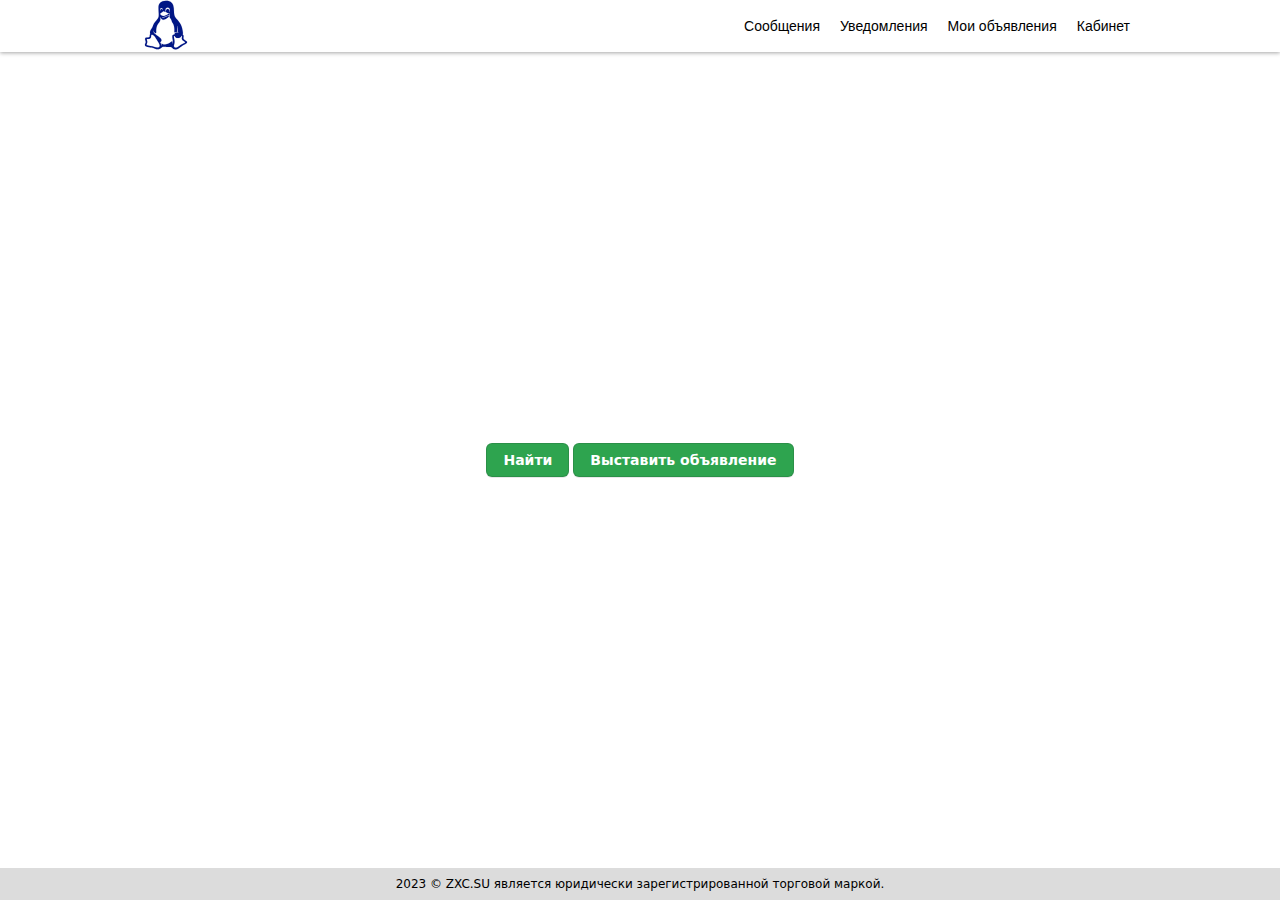
==== index.html @ 8e09cc4d "v3" ====
<!DOCTYPE html>
<html lang="ru">
<head>
    <meta charset="UTF-8">
    <!-- <link href="https://cdn.jsdelivr.net/npm/bootstrap@5.3.0/dist/css/bootstrap.min.css" rel="stylesheet" integrity="sha384-9ndCyUaIbzAi2FUVXJi0CjmCapSmO7SnpJef0486qhLnuZ2cdeRhO02iuK6FUUVM" crossorigin="anonymous"> -->
    <link rel="stylesheet" href="css/main.css">
    <link rel="icon" href="/images/favicon.ico" type="image/x-icon">
    <title>Спецтехника</title>
</head>
<body>
    <div class="header">
        <div class="header-container">
            <a href="index.html" class="logo-link"><img src="images/linux-logo.svg" alt="logo" class="logo"></a>
            <div class="header-buttons">
                <div class="header-button"><a href="#">Сообщения</a></div>
                <div class="header-button"><a href="#">Уведомления</a></div>
                <div class="header-button"><a href="#">Мои объявления</a></div>
                <div class="header-button"><a href="#">Кабинет</a></div>
            </div>
        </div>
    </div>
    <div class="main">
        <div class="main-buttons">
            <button class="button-3" role="button" onclick="document.location='find.html'">Найти</button>
            <button class="button-3" role="button">Выставить объявление</button>
        </div>
    </div>
    <div class="footer">
        <div class="bottom">
            2023 © ZXC.SU является юридически зарегистрированной торговой маркой.
        </div>
    </div>
</body>
<!-- <script src="https://cdn.jsdelivr.net/npm/bootstrap@5.3.0/dist/js/bootstrap.bundle.min.js" integrity="sha384-geWF76RCwLtnZ8qwWowPQNguL3RmwHVBC9FhGdlKrxdiJJigb/j/68SIy3Te4Bkz" crossorigin="anonymous"></script> -->
<script src="scripts/main.js"></script>
</html>
---- css/main.css ----
body, html {
    height: 100%;
    margin: 0;
}

body {
    display: flex;
    flex-direction: column;
    justify-content: space-between;
}

a {
    margin: 0;
    color: #000000;
    text-decoration: none;
    font-family: Arial, Helvetica, sans-serif;
    font-size: 14px;
}

a:active {
    color: #000000;
}

.header {
    height: 52px;
    background-color: #ffffff;
    margin: 0;
    padding: 0 10px;
    display: flex;
    justify-content: center;
    box-shadow: 0 1px 4px 0 rgba(0,0,0,0.35);
}

.header-container {
    display: flex;
    justify-content: space-between;
    align-items: center;
    height: 100%;
    width: 1000px;
}

.logo {
    max-height: 52px;
    /* width: 100px; */
}

.header-button {
    color: black;
    padding: 0 10px;
    /* margin: 0 10px; */
    font-size: 14px;
    font-family: Arial, Helvetica, sans-serif;
    display: flex;
    align-items: center;
}

.header-button:hover {
    background-color: #e9f1fa;
    cursor: pointer;
}

.header-buttons {
    height: 100%;
    display: flex;
}

.header-button:hover a {
    display: flex;
    height: 100%;
    align-items: center;
    color: #1f6bb8;
}

/* .header-button a:hover {
    color:#1f6bb8;
} */

.main {
    width: 100%;
    display: flex;
    justify-content: center;
}


/* CSS button */
.button-3 {
  appearance: none;
  background-color: #2ea44f;
  border: 1px solid rgba(27, 31, 35, .15);
  border-radius: 6px;
  box-shadow: rgba(27, 31, 35, .1) 0 1px 0;
  box-sizing: border-box;
  color: #fff;
  cursor: pointer;
  display: inline-block;
  font-family: -apple-system,system-ui,"Segoe UI",Helvetica,Arial,sans-serif,"Apple Color Emoji","Segoe UI Emoji";
  font-size: 14px;
  font-weight: 600;
  line-height: 20px;
  padding: 6px 16px;
  position: relative;
  text-align: center;
  text-decoration: none;
  user-select: none;
  -webkit-user-select: none;
  touch-action: manipulation;
  vertical-align: middle;
  white-space: nowrap;
}

.button-3:focus:not(:focus-visible):not(.focus-visible) {
  box-shadow: none;
  outline: none;
}

.button-3:hover {
  background-color: #2c974b;
}

.button-3:focus {
  box-shadow: rgba(46, 164, 79, .4) 0 0 0 3px;
  outline: none;
}

.button-3:disabled {
  background-color: #94d3a2;
  border-color: rgba(27, 31, 35, .1);
  color: rgba(255, 255, 255, .8);
  cursor: default;
}

.button-3:active {
  background-color: #298e46;
  box-shadow: rgba(20, 70, 32, .2) 0 1px 0 inset;
}

.footer {
    font-family: Verdana,Dejavu Sans,Geneva,Tahoma,sans_serif;
    font-size: 12px;
    line-height: 16px;
    background-color: #dcdcdc;
    display: flex;
    justify-content: center
}

.bottom {
    padding: 8px;
}
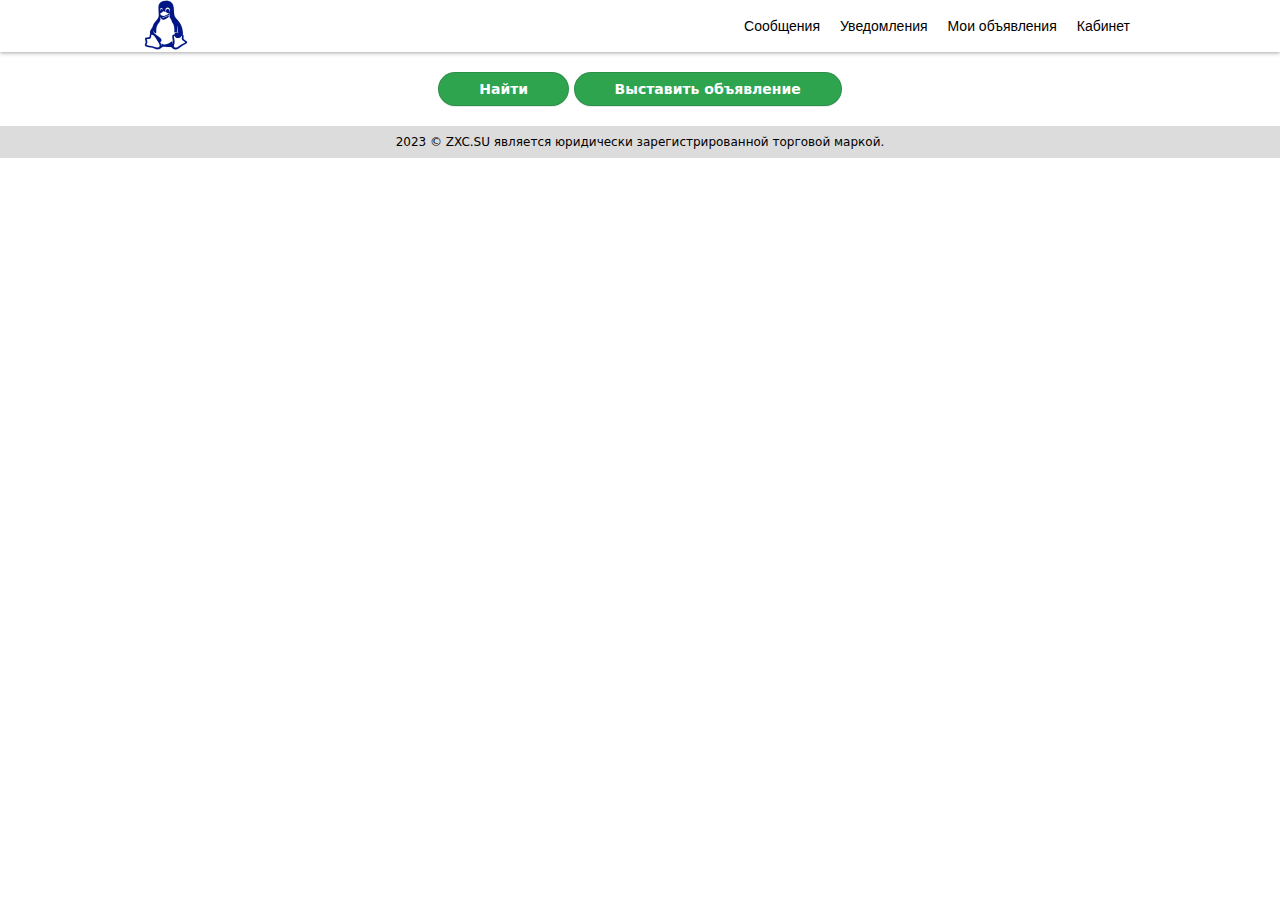
==== commit f298fcf7: "v6 adding done" ====
--- a/index.html
+++ b/index.html
@@ -4,7 +4,7 @@
     <meta charset="UTF-8">
     <!-- <link href="https://cdn.jsdelivr.net/npm/bootstrap@5.3.0/dist/css/bootstrap.min.css" rel="stylesheet" integrity="sha384-9ndCyUaIbzAi2FUVXJi0CjmCapSmO7SnpJef0486qhLnuZ2cdeRhO02iuK6FUUVM" crossorigin="anonymous"> -->
     <link rel="stylesheet" href="css/main.css">
-    <link rel="icon" href="/images/favicon.ico" type="image/x-icon">
+    <link rel="icon" href="/images/linux-logo.svg" type="image/x-icon">
     <title>Спецтехника</title>
 </head>
 <body>
@@ -22,7 +22,7 @@
     <div class="main">
         <div class="main-buttons">
             <button class="button-3" role="button" onclick="document.location='find.html'">Найти</button>
-            <button class="button-3" role="button">Выставить объявление</button>
+            <button class="button-3" role="button" onclick="document.location='adding.html'">Выставить объявление</button>
         </div>
     </div>
     <div class="footer">
--- a/css/main.css
+++ b/css/main.css
@@ -1,10 +1,11 @@
 body, html {
     height: 100%;
     margin: 0;
+    font-family: Verdana, Geneva, Tahoma, sans-serif;
 }
 
 body {
-    display: flex;
+    /* display: flex; */
     flex-direction: column;
     justify-content: space-between;
 }
@@ -25,10 +26,10 @@
     height: 52px;
     background-color: #ffffff;
     margin: 0;
-    padding: 0 10px;
     display: flex;
     justify-content: center;
     box-shadow: 0 1px 4px 0 rgba(0,0,0,0.35);
+    width: 100%;
 }
 
 .header-container {
@@ -36,7 +37,9 @@
     justify-content: space-between;
     align-items: center;
     height: 100%;
-    width: 1000px;
+    max-width: 1000px;
+    width: 100%;
+    padding: 0 10px;
 }
 
 .logo {
@@ -78,7 +81,11 @@
 .main {
     width: 100%;
     display: flex;
+    flex-wrap: wrap;
     justify-content: center;
+    /* padding-top: 20px; */
+    margin: 20px 0;
+    /* height: 100%; */
 }
 
 
@@ -87,7 +94,7 @@
   appearance: none;
   background-color: #2ea44f;
   border: 1px solid rgba(27, 31, 35, .15);
-  border-radius: 6px;
+  border-radius: 42px;
   box-shadow: rgba(27, 31, 35, .1) 0 1px 0;
   box-sizing: border-box;
   color: #fff;
@@ -97,7 +104,7 @@
   font-size: 14px;
   font-weight: 600;
   line-height: 20px;
-  padding: 6px 16px;
+  padding: 6px 40px;
   position: relative;
   text-align: center;
   text-decoration: none;
@@ -140,9 +147,425 @@
     line-height: 16px;
     background-color: #dcdcdc;
     display: flex;
-    justify-content: center
+    justify-content: center;
+    /* position: absolute;
+    left: 0;
+    bottom: 0; */
+    width: 100%;
+    /* flex: 0 0 auto; */
 }
 
 .bottom {
     padding: 8px;
+}
+
+.title-big {
+    display: inline;
+    font-size: 34px;
+    margin-bottom: 8px;
+}
+
+.title-small {
+    display: inline;
+    font-size: 16px;
+}
+
+.find-main {
+    display: flex;
+    flex-direction: column;
+    width: 100%;
+    margin: auto;
+    max-width: 1000px;
+    min-height: 100%;
+}
+
+.find-main-title {
+    display: flex;
+    flex-direction: column;
+    /* max-width: 100%; */
+    padding-top: 20px;
+    /* padding-left: 20px;
+    padding-right: 20px; */
+    padding-bottom: 60px;
+    /* height: 600px; */
+    font-family: Verdana, Geneva, Tahoma, sans-serif;
+
+}
+
+.find-addAds {
+    display: flex;
+    justify-content: flex-end;
+}
+
+.find-addAds button {
+    border: 0;
+    padding: 7px 12px;
+    border-radius: 8px 8px 0 0;
+    cursor: pointer;
+    background: rgb(232, 244, 255);
+    height: 43px !important;
+    font-family: Verdana, Geneva, Tahoma, sans-serif;
+    font-size: 14px;
+}
+
+.find-criteria {
+    /* min-height: 400px; */
+    background-color: rgb(234, 234, 234);
+    /* max-width: 100%; */
+    padding: 30px;
+    border-radius: 0 0 10px 10px;
+    display: flex;
+    flex-wrap: wrap;
+    justify-content: space-evenly;
+    /* margin: 0 20px 0 20px; */
+}
+
+.find-input {
+    /* margin-right: 20px;
+    padding-bottom: 21px; */
+    font-family: Verdana, Geneva, Tahoma, sans-serif;
+    font-size: 12px;
+    width: 45%;
+    margin-left: 12px;
+    margin-bottom: 12px;
+    margin-right: 20px;
+}
+
+.find-input input {
+    height: 32px;
+    width: 100%;
+    margin: 0;
+    padding: 0 9px 0 9px;
+    border: 1px solid #ccc;
+}
+
+.find-input-label {
+    margin-bottom: 7px;
+}
+
+.find-button {
+    display: flex;
+    justify-content: flex-end;
+    padding: 20px 20px;
+}
+
+.find-button-clear {
+    display: flex;
+    align-items: center;
+}
+
+.find-button-clear-btn {
+    margin: 0 20px;
+    font-family: Verdana, Geneva, Tahoma, sans-serif;
+    font-size: 12px;
+    color: rgb(140, 150, 157);
+    border-bottom: 1px dashed;
+    cursor: pointer;
+}
+
+.find-input-select {
+    height: 34px;
+    /* padding: 0 9px; */
+    width: 100%;
+    margin: 0;
+    border: 1px solid #ccc;
+    font-family: Verdana, Geneva, Tahoma, sans-serif;
+    font-size: 12px;
+    border-radius: 2px;
+}
+
+.find-input-select option {
+    height: 34px;
+    margin: 0;
+    border: 1px solid #ccc;
+}
+
+.find-input-div {
+    display: flex;
+    font-family: Verdana, Geneva, Tahoma, sans-serif;
+    font-size: 12px;
+    width: 100%;
+    margin-left: 12px;
+}
+
+.find-input-div div {
+    margin: 0 0 0 5px;
+}
+
+.find-content {
+    padding: 52px 0 0 0;
+}
+
+.find-content-head {
+    border-bottom: 1px solid rgb(204, 204, 204);
+    padding: 0 0 17px 0;
+}
+
+.find-content-head-countAdsAndSort {
+    font-size: 23px;
+    display: flex;
+    justify-content: space-between;
+    align-items: center;
+}
+
+/* .find-content-head-countAdsAndSort span {
+
+} */
+
+/* .find-content-listCards {
+    
+} */
+
+.find-content-card {
+    padding: 7px;
+    border-bottom: 1px solid rgb(204, 204, 204);
+    height: 100%;
+    display: flex;
+}
+
+.find-content-card-picture {
+    min-width: 178px;
+    width: 178px;
+    height: 136px;
+}
+
+.find-content-card-picture img {
+    width: 100%;
+    height: 100%;
+    object-fit: cover;
+}
+
+.find-content-card-description {
+    margin: 0 0 0 16px;
+    width: 100%;
+    /* height: 100%; */
+    display: flex;
+    flex-wrap: wrap;
+    align-content: space-between;
+    color: rgb(57, 68, 79);
+}
+
+.find-content-card-description-nameYearDriverCostCityFavourite {
+    display: flex;
+    justify-content: space-between;
+    width: 100%;
+}
+
+.find-content-card-description-nameYearDriver {
+    display: flex;
+    flex-direction: column;
+    justify-content: space-between;
+    width: 100%;
+}
+
+.find-content-card-description-nameYear {
+    display: flex;
+    justify-content: space-between;
+}
+
+/* .find-content-card-description-name {
+    
+} */
+
+.find-content-card-description-name-first {
+    margin: 0 6px 0 0;
+    font-weight: bold;
+}
+
+.find-content-card-description-name-second {
+    font-size: 14px;
+    color: rgb(140, 150, 157);
+    font-weight: normal;
+    text-transform: capitalize;
+}
+
+.find-content-card-description-year {
+    font-size: 14px;
+    
+}
+
+.find-content-card-description-driver span{
+    color: rgb(71, 140, 200);
+    padding: 4px 8px;
+    border-radius: 2px;
+    font-size: 11px;
+    background: rgb(232, 244, 255);
+}
+
+.find-content-card-description-costCityFavourite {
+    min-width: 170px;
+    display: flex;
+    align-items: flex-end;
+    flex-direction: column;
+}
+
+.find-content-card-description-cost {
+    font-weight: bold;
+}
+
+.find-content-card-description-city {
+    margin-top: 8px;
+    font-size: 12px;
+}
+
+.find-content-card-description-favourite {
+    font-size: 12px;
+    margin-top: 6px;
+}
+
+.find-content-card-description-ownerDate {
+    width: 100%;
+    display: flex;
+    justify-content: space-between;
+    height: fit-content;
+    align-items: flex-end
+}
+
+.find-content-card-description-owner a {
+    color: #478cc8;
+    cursor: pointer;
+    font-size: 12px;
+}
+
+.find-content-card-description-date {
+    margin-right: 8px;
+    opacity: 0.5;
+    font-size: 12px;
+}
+
+.find-pagination {
+    padding: 17px 0 0 7px;
+    width: 100%;
+    display: flex;
+    align-items: center;
+    margin: 0 0 54px 0;
+}
+
+.find-pagination input {
+    width: fit-content;
+    line-height: 17px;
+    width: 30px;
+    height: 17px;
+    border-radius: 2px;
+    appearance: none;
+}
+
+.find-pagination span {
+    color: rgba(57,68,79,.4);
+    font-size: 14px;
+    margin: 0 8px 0 8px;
+}
+
+.adding-main {
+    display: flex;
+    flex-direction: column;
+    width: 100%;
+    margin: auto;
+    max-width: 1000px;
+    min-height: 100%;
+    
+}
+
+.adding-main-head {
+    margin: 40px 0 20px 0;
+    display: flex;
+    justify-content: space-between;
+    align-items: flex-end
+}
+
+.adding-main-head-title {
+    font-size: 34px;
+}
+
+.adding-main-head-btnClear {
+    /* display: flex; */
+}
+
+.adding-main-head-btnClear button {
+    padding: 7px 20px;
+    height: 28px;
+    line-height: 12px;
+    font-size: 11px;
+    border-width: 1px;
+    border: 1px solid #478cc8;
+    vertical-align: middle;
+    border-radius: 42px;
+    color: #478cc8;
+    background-color: transparent;
+    cursor: pointer;
+}
+
+.adding-main-containers {
+    width: 100%;
+}
+
+.adding-main-containers-cont {
+    margin: 10px 0 0 0;
+    font-size: 12px;
+    box-shadow: 0 1px 2px 0 rgba(0,0,0,.2);
+    background-color: #ffffff;
+    padding: 18px 25px 25px;
+    display: flex;
+    flex-direction: column;
+}
+
+.adding-body {
+    background-color: rgb(241, 241, 241);
+}
+
+.adding-main-containers-cont-header {
+    color: rgb(184, 184, 184);
+    font-size: 16px;
+    padding: 0 0 12px 0;
+}
+
+.adding-main-containers-cont-include select {
+    height: 34px;
+    margin: 0;
+    border: 1px solid #ccc;
+    font-family: Verdana, Geneva, Tahoma, sans-serif;
+    font-size: 12px;
+    border-radius: 2px;
+    width: 210px;
+}
+
+.adding-main-containers-cont-include {
+    display: flex;
+    margin: 16px 0;
+    padding: 0 24px;
+}
+
+.adding-main-containers-cont-include-charName {
+    min-width: 128px;
+}
+
+.adding-main-containers-cont-include-charValue {
+    display: flex;
+    flex-direction: column;
+}
+
+.adding-main-containers-cont-include-charValue div {
+    display: flex;
+    
+}
+
+.adding-main-containers-cont-include-charValue div input {
+    margin: 0 8px 8px 0;
+}
+
+.redStar {
+    color: #d0021b;
+    font-size: 14px;
+}
+
+.adding-main-btnSubmit {
+    margin: 25px 0 50px 0;
+    padding: 15px 28px;
+    background-color: #478cc8;
+    color: #fff;
+    border-radius: 42px;
+    cursor: pointer;
+    border: 1px solid #478cc8;
+    font-size: 11px;
+    font-family: Verdana, Geneva, Tahoma, sans-serif;
 }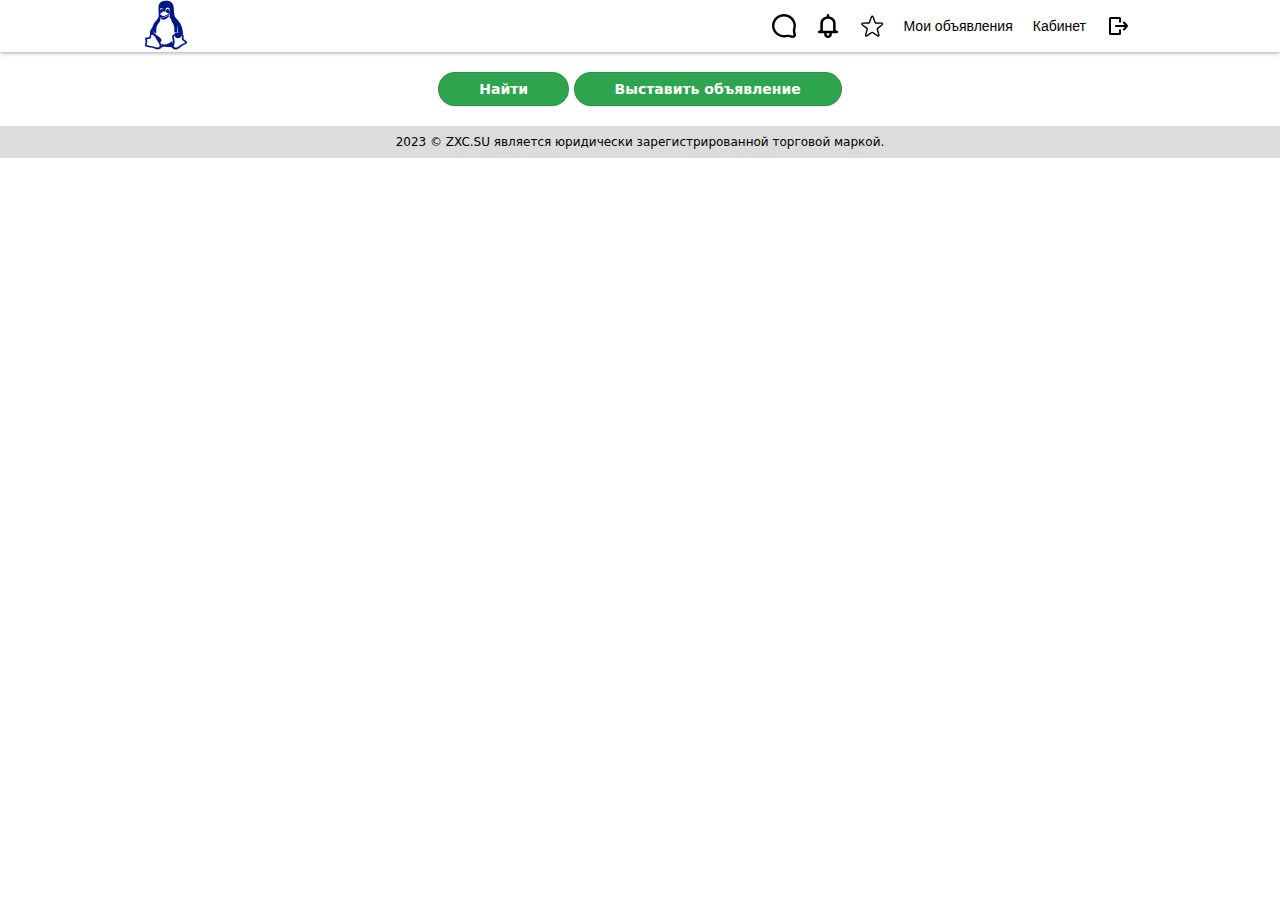
==== commit 06ccd875: "v6.2" ====
--- a/index.html
+++ b/index.html
@@ -2,7 +2,6 @@
 <html lang="ru">
 <head>
     <meta charset="UTF-8">
-    <!-- <link href="https://cdn.jsdelivr.net/npm/bootstrap@5.3.0/dist/css/bootstrap.min.css" rel="stylesheet" integrity="sha384-9ndCyUaIbzAi2FUVXJi0CjmCapSmO7SnpJef0486qhLnuZ2cdeRhO02iuK6FUUVM" crossorigin="anonymous"> -->
     <link rel="stylesheet" href="css/main.css">
     <link rel="icon" href="/images/linux-logo.svg" type="image/x-icon">
     <title>Спецтехника</title>
@@ -12,25 +11,28 @@
         <div class="header-container">
             <a href="index.html" class="logo-link"><img src="images/linux-logo.svg" alt="logo" class="logo"></a>
             <div class="header-buttons">
-                <div class="header-button"><a href="#">Сообщения</a></div>
-                <div class="header-button"><a href="#">Уведомления</a></div>
+                <div class="header-button"><a href="#"><img src="images/icons/icon-message.svg" alt="messager" title="Сообщения"></a></div>
+                <div class="header-button"><a href="#"><img src="images/icons/icon-notification.svg" alt="notification" title="Уведомления"></a></div>
+                <div class="header-button"><a href="#"><img src="images/icons/icon-favorite-inactive.svg" alt="favorites" title="Избранное"></a></div>
                 <div class="header-button"><a href="#">Мои объявления</a></div>
-                <div class="header-button"><a href="#">Кабинет</a></div>
+                <div class="header-button"><a href="profile.html">Кабинет</a></div>
+                <div class="header-button"><a href="#"><img src="images/icons/icon-exit.svg" alt="Log out" title="Выход"></a></div>
             </div>
         </div>
     </div>
+
     <div class="main">
         <div class="main-buttons">
             <button class="button-3" role="button" onclick="document.location='find.html'">Найти</button>
             <button class="button-3" role="button" onclick="document.location='adding.html'">Выставить объявление</button>
         </div>
     </div>
+    
     <div class="footer">
         <div class="bottom">
             2023 © ZXC.SU является юридически зарегистрированной торговой маркой.
         </div>
     </div>
 </body>
-<!-- <script src="https://cdn.jsdelivr.net/npm/bootstrap@5.3.0/dist/js/bootstrap.bundle.min.js" integrity="sha384-geWF76RCwLtnZ8qwWowPQNguL3RmwHVBC9FhGdlKrxdiJJigb/j/68SIy3Te4Bkz" crossorigin="anonymous"></script> -->
 <script src="scripts/main.js"></script>
 </html>--- a/css/main.css
+++ b/css/main.css
@@ -42,6 +42,14 @@
     padding: 0 10px;
 }
 
+.header-button img {
+    height: 24px;
+}
+
+.header-button a {
+    height: 100%;
+}
+
 .logo {
     max-height: 52px;
     /* width: 100px; */
@@ -72,6 +80,12 @@
     height: 100%;
     align-items: center;
     color: #1f6bb8;
+}
+
+.header-button a {
+    display: flex;
+    height: 100%;
+    align-items: center;
 }
 
 /* .header-button a:hover {
@@ -477,9 +491,9 @@
     font-size: 34px;
 }
 
-.adding-main-head-btnClear {
-    /* display: flex; */
-}
+/* .adding-main-head-btnClear {
+    display: flex;
+} */
 
 .adding-main-head-btnClear button {
     padding: 7px 20px;
@@ -568,4 +582,34 @@
     border: 1px solid #478cc8;
     font-size: 11px;
     font-family: Verdana, Geneva, Tahoma, sans-serif;
+}
+
+.profile-main {
+    width: 100%;
+    display: flex;
+    flex-wrap: wrap;
+    justify-content: center;
+    /* padding-top: 20px; */
+    margin: 20px 0;
+    /* height: 100%; */
+}
+
+.profile-main-container {
+    /* display: flex; */
+    /* justify-content: space-between; */
+    /* align-items: center; */
+    height: 100%;
+    max-width: 1000px;
+    width: 100%;
+    padding: 0 10px;
+}
+
+.profile-main-container-head {
+    display: flex;
+    justify-content: center;
+    width: 100%;
+}
+
+.profile-main-container-head b {
+    font-size: 30px;
 }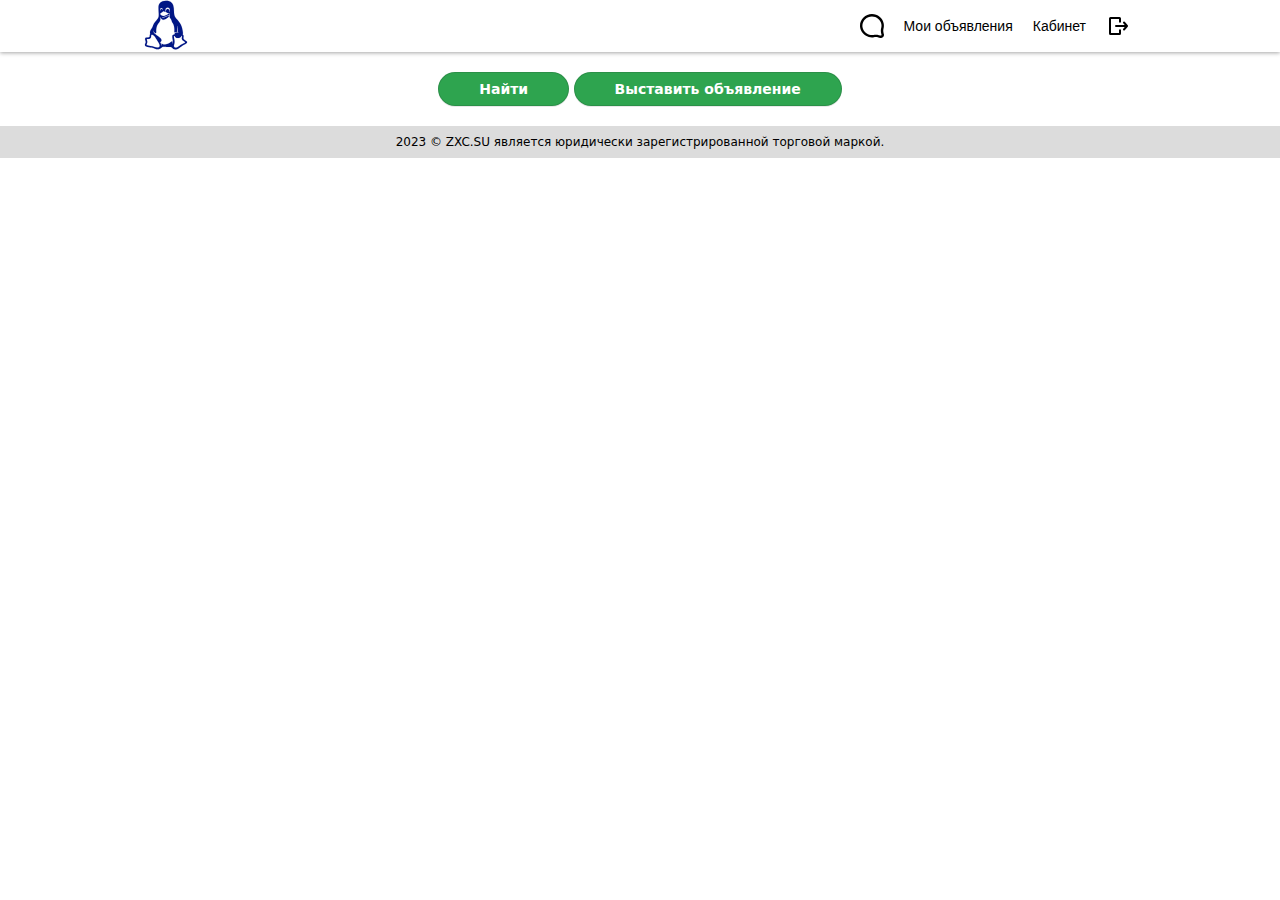
==== commit e06d1deb: "v8 added messenger" ====
--- a/index.html
+++ b/index.html
@@ -11,9 +11,7 @@
         <div class="header-container">
             <a href="index.html" class="logo-link"><img src="images/linux-logo.svg" alt="logo" class="logo"></a>
             <div class="header-buttons">
-                <div class="header-button"><a href="#"><img src="images/icons/icon-message.svg" alt="messager" title="Сообщения"></a></div>
-                <div class="header-button"><a href="#"><img src="images/icons/icon-notification.svg" alt="notification" title="Уведомления"></a></div>
-                <div class="header-button"><a href="#"><img src="images/icons/icon-favorite-inactive.svg" alt="favorites" title="Избранное"></a></div>
+                <div class="header-button"><a href="massenger.html"><img src="images/icons/icon-message.svg" alt="messager" title="Сообщения"></a></div>
                 <div class="header-button"><a href="#">Мои объявления</a></div>
                 <div class="header-button"><a href="profile.html">Кабинет</a></div>
                 <div class="header-button"><a href="#"><img src="images/icons/icon-exit.svg" alt="Log out" title="Выход"></a></div>
--- a/css/main.css
+++ b/css/main.css
@@ -8,6 +8,7 @@
     /* display: flex; */
     flex-direction: column;
     justify-content: space-between;
+    /* width: 100%; */
 }
 
 a {
@@ -337,6 +338,11 @@
     display: flex;
 }
 
+.find-content-card:hover {
+    cursor: pointer;
+    background-color: #e8f4ff;
+}
+
 .find-content-card-picture {
     min-width: 178px;
     width: 178px;
@@ -592,6 +598,7 @@
     /* padding-top: 20px; */
     margin: 20px 0;
     /* height: 100%; */
+    color: #39444f;
 }
 
 .profile-main-container {
@@ -612,4 +619,393 @@
 
 .profile-main-container-head b {
     font-size: 30px;
+    margin: 0 0 32px 0;
+}
+
+.profile-main-container-blocks {
+    display: flex;
+    justify-content: center;
+}
+
+.profile-main-container-blocks-avatar {
+    max-width: 200px;
+    /* width: fit-content; */
+    margin: 0 50px;
+    margin: 0 70px 12px 0;
+}
+
+.profile-main-container-blocks-avatar div {
+    margin: 0 0 12px 0;
+}
+
+.profile-main-container-blocks img {
+    width: 100%;
+}
+
+.profile-main-container-blocks-inputs-input {
+    margin: 12px 0 0 0;
+}
+
+.profile-main-container-blocks-inputs-input h5 {
+    font-size: 14px;
+    font-weight: lighter;
+    margin: 8px 0;
+    
+}
+
+.profile-main-container-blocks-inputs-input input {
+    height: 30px;
+    width: 300px;
+}
+
+.profile-main-container-blocks-inputs-btn {
+    width: 100%;
+    display: flex;
+    justify-content: center;
+    margin: 37px 0 0 0;
+}
+
+.adv-main {
+    width: 100%;
+    display: flex;
+    flex-wrap: wrap;
+    justify-content: center;
+    /* padding-top: 20px; */
+    margin: 20px 0;
+    /* height: 100%; */
+    color: #39444f;
+}
+
+.adv-main-contnr {
+    height: 100%;
+    max-width: 1000px;
+    width: 100%;
+    padding: 20px 10px 0 10px;
+}
+
+.adv-main-contnr-content {
+    display: flex;
+    
+}
+
+.adv-main-contnr-content-left {
+    display: flex;
+    flex-direction: column;
+    /* align-items: center; */
+    flex: 2 1 0%;
+}
+
+.adv-main-contnr-content-right {
+    display: flex;
+    flex-direction: column;
+    /* align-items: center; */
+    flex: 1 1 0px;
+    margin: 0 0 0 32px;
+}
+
+.adv-main-contnr-content-left-head {
+    width: 100%;
+    font-size: 34px;
+}
+
+.adv-main-contnr-content-right-head {
+    width: 100%;
+    font-size: 26px;
+    line-height: 41px;
+}
+
+.adv-main-contnr-content-left-cCityFavourite {
+    margin: 20px 0 16px 0;
+    display: flex;
+    justify-content: space-between;
+}
+
+.adv-main-contnr-content-left-city {
+    font-size: 14px;
+    display: flex;
+    align-items: center;
+}
+
+.adv-main-contnr-content-left-favourite {
+    font-size: 12px;
+    color: #478cc8;
+    display: flex;
+    align-items: center;
+    cursor: pointer;
+}
+
+.adv-main-contnr-content-left-favourite div {
+    border-bottom: 1px dotted #c6d7e6;
+}
+
+.adv-main-contnr-content-left-favourite div:hover {
+    border-bottom: 1px solid #71b1e8;
+}
+
+/* .adv-main-contnr-content-left-images {
+    width: 100%;
+} */
+
+.adv-main-contnr-content-left-images img {
+    width: 100%;
+}
+
+.adv-main-contnr-content-left-owner {
+    margin: 30px 0 0 0;
+    padding: 18px;
+    background-color: #f1f1f1;
+    border-radius: 8px;
+    display: flex;
+    flex-direction: column;
+}
+
+.adv-main-contnr-content-left-owner-title {
+    font-size: 23px;
+}
+
+.adv-main-contnr-content-left-owner-firm {
+    font-size: 14px;
+    margin: 14px;
+    display: flex;
+}
+
+.adv-main-contnr-content-left-owner-firm-avatarInfo {
+    display: flex;
+}
+
+.adv-main-contnr-content-left-owner-firm-avatarInfo img {
+    /* width: 64px; */
+    /* width: 100%; */
+    height: 64px;
+}
+
+.adv-main-contnr-content-left-owner-firm-avatarInfo-info {
+    margin: 0 12px;
+}
+
+.adv-main-contnr-content-left-owner-firm-avatarInfo-info-name {
+
+}
+
+.adv-main-contnr-content-left-owner-firm-avatarInfo-info-name a {
+    color: #478cc8;
+}
+
+.adv-main-contnr-content-left-owner-firm-btnGetContact {
+    display: flex;
+    align-items: center;
+}
+
+.adv-main-contnr-content-left-owner-firm-btnGetContact  button{
+    height: fit-content;
+    width: fit-content;
+}
+
+.adv-main-contnr-content-left-description {
+    margin: 25px 0 45px 0;
+}
+
+.adv-main-contnr-content-left-description-title {
+    font-size: 26px;
+}
+
+.adv-main-contnr-content-left-description-text {
+    margin: 16px 0 0 0;
+    font-size: 14px;
+    white-space: pre-line;
+    word-break: break-word;
+}
+
+.adv-main-contnr-content-right-dateViews {
+    display: flex;
+    justify-content: space-between;
+    margin: 20px 0 16px 0;
+    color: #596e81;
+    font-size: 12px;
+    opacity: 0.5;
+}
+
+.adv-main-contnr-content-right-charstable {
+    font-size: 14px;
+    padding: 24px 0px 12px;
+    /* max-width: 370px; */
+    margin-bottom: 16px;
+    background-color: rgb(237, 243, 249);
+    border-radius: 8px;
+}
+
+.adv-main-contnr-content-right-charstable-char {
+    padding: 0 24px;
+    display: flex;
+}
+
+.adv-main-contnr-content-right-charstable-char-name {
+    flex: 2 1 0;
+    opacity: 0.5;
+}
+
+.adv-main-contnr-content-right-charstable-char-value {
+    flex: 3 1 0;
+}
+
+.borderBot {
+    border-bottom: 1px solid rgba(56, 69, 79, 0.1);
+}
+
+.opacity05 {
+    opacity: 0.5;
+    display: inline;
+}
+
+.paddingTop16 {
+    padding-top: 16px;
+}
+
+.paddingBot12 {
+    padding-bottom: 12px;
+}
+
+.msgr-main {
+    width: 100%;
+    display: flex;
+    flex-wrap: wrap;
+    justify-content: center;
+    /* margin: 20px 0; */
+    height: 100%;
+    color: #39444f;
+}
+
+.msgr-main-cntr {
+    /* padding: 0 10px; */
+    display: flex;
+    width: 100%;
+    margin: auto;
+    /* max-width: 1000px; */
+    min-height: 100%;
+}
+
+.msgr-main-cntr-left {
+    flex: 1 1 0;
+    border-right: 1px solid #ccc;
+    background-color: #eee;
+}
+
+.msgr-main-cntr-right {
+    flex: 2 1 0;
+    display: grid;
+    align-content: space-between;
+}
+
+.msgr-main-cntr-left-chat {
+    width: 100%;
+    display: flex;
+    border-bottom: 1px solid #ccc;
+}
+
+.chat-active {
+    background-color: #e8f4ff;
+}
+
+.msgr-main-cntr-left-chat:hover {
+    width: 100%;
+    display: flex;
+    background-color: #e8f4ff;
+    cursor: pointer;
+}
+
+.msgr-main-cntr-left-chat-avatar {
+    width: fit-content;
+    height: fit-content;
+}
+
+.msgr-main-cntr-left-chat-avatar img {
+    width: 60px;
+    height: 60px;
+    object-fit: cover;
+    margin: 12px 0 12px 12px;
+    border-radius: 100px!important;
+}
+
+.msgr-main-cntr-left-chat-username {
+    width: 100%;
+    margin: 10px 8px 0;
+}
+
+.msgr-main-cntr-left-chat-username-name {
+    font-size: 14px;
+    font-weight: 800;
+    margin-bottom: 6px;
+    padding-top: 4px;
+    max-height: 20px;
+}
+
+.msgr-main-cntr-left-chat-username-company {
+    color: #8c969d;
+    font-size: 12px;
+    max-width: 214px;
+}
+
+.msgr-main-cntr-right-head {
+    background-color: #fff;
+    padding: 12px 25px 12px 16px;
+    border-bottom: 1px solid #ccc;
+    max-height: 66px;
+    display: flex;
+    justify-content: space-between;
+}
+
+.msgr-main-cntr-right-head-user {
+    display: flex;
+}
+
+.msgr-main-cntr-right-head-user-avatar {
+
+}
+
+.msgr-main-cntr-right-head-user-avatar img {
+    width: 42px;
+    height: 42px;
+    object-fit: cover;
+    margin: 0 12px 0 0;
+    border-radius: 100px!important;
+}
+
+.msgr-main-cntr-right-head-info-name {
+
+}
+
+.msgr-main-cntr-right-head-info-comp {
+    font-size: 12px;
+
+}
+
+.msgr-main-cntr-right-head-info-comp a {
+    text-decoration: underline;
+    color: #8c969d;
+}
+
+.msgr-main-cntr-right-msgInput {
+    background: #f1f1f1;
+    padding: 12px 19px 12px 19.5px;
+    display: flex;
+    align-items: center;
+}
+
+.msgr-main-cntr-right-msgInput input {
+    margin-left: 20px;
+    width: 100%;
+    outline: none;
+    line-height: 16px;
+    min-height: 16px;
+    /* height: 100%; */
+    border-radius: 2px;
+    background: #fff;
+    padding: 8px;
+    border: 1px solid #fff;
+}
+
+.msgr-main-cntr-right-msgInput button {
+    padding: 5px 20px;
+    font-size: 11px;
+    margin-left: 18px;
 }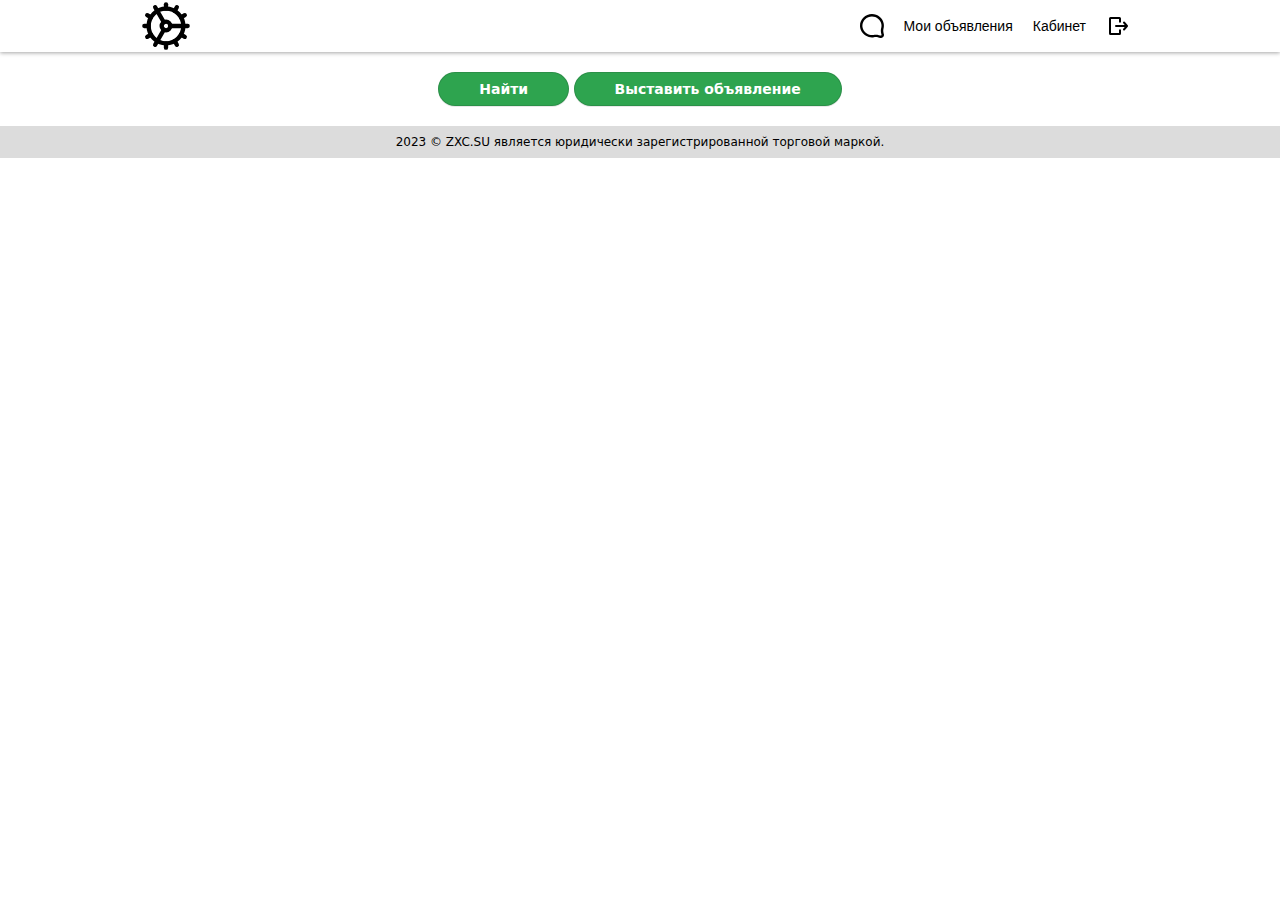
==== commit 359cada9: "v8.1" ====
--- a/index.html
+++ b/index.html
@@ -9,7 +9,7 @@
 <body>
     <div class="header">
         <div class="header-container">
-            <a href="index.html" class="logo-link"><img src="images/linux-logo.svg" alt="logo" class="logo"></a>
+            <a href="index.html" class="logo-link"><img src="images/new_logo.svg" alt="logo" class="logo"></a>
             <div class="header-buttons">
                 <div class="header-button"><a href="massenger.html"><img src="images/icons/icon-message.svg" alt="messager" title="Сообщения"></a></div>
                 <div class="header-button"><a href="#">Мои объявления</a></div>
--- a/css/main.css
+++ b/css/main.css
@@ -43,6 +43,7 @@
     padding: 0 10px;
 }
 
+
 .header-button img {
     height: 24px;
 }
@@ -51,8 +52,13 @@
     height: 100%;
 }
 
+.logo-link {
+    height: 100%;
+}
+
 .logo {
     max-height: 52px;
+    height: 100%;
     /* width: 100px; */
 }
 
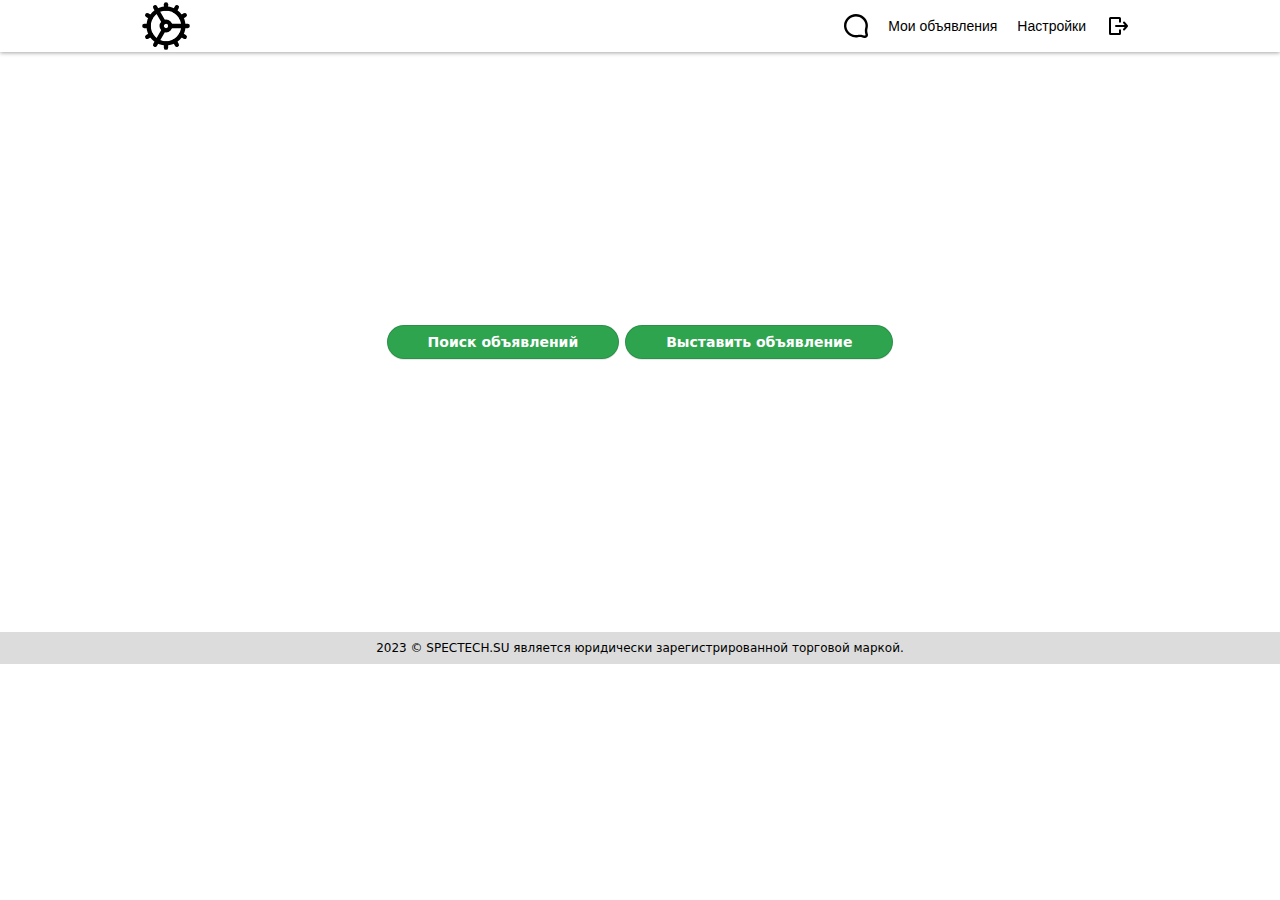
==== commit a127857f: "v9 added login-signin" ====
--- a/index.html
+++ b/index.html
@@ -4,7 +4,7 @@
     <meta charset="UTF-8">
     <link rel="stylesheet" href="css/main.css">
     <link rel="icon" href="/images/linux-logo.svg" type="image/x-icon">
-    <title>Спецтехника</title>
+    <title>SPECTECH.SU</title>
 </head>
 <body>
     <div class="header">
@@ -13,22 +13,22 @@
             <div class="header-buttons">
                 <div class="header-button"><a href="massenger.html"><img src="images/icons/icon-message.svg" alt="messager" title="Сообщения"></a></div>
                 <div class="header-button"><a href="#">Мои объявления</a></div>
-                <div class="header-button"><a href="profile.html">Кабинет</a></div>
-                <div class="header-button"><a href="#"><img src="images/icons/icon-exit.svg" alt="Log out" title="Выход"></a></div>
+                <div class="header-button"><a href="profile.html">Настройки</a></div>
+                <div class="header-button"><a href="login.html"><img src="images/icons/icon-exit.svg" alt="Log out" title="Выход"></a></div>
             </div>
         </div>
     </div>
 
-    <div class="main">
-        <div class="main-buttons">
-            <button class="button-3" role="button" onclick="document.location='find.html'">Найти</button>
+    <div class="main" style="height: 60%;">
+        <div class="main-buttons" >
+            <button style="margin-right: 6px;" class="button-3" role="button" onclick="document.location='find.html'">Поиск объявлений</button>
             <button class="button-3" role="button" onclick="document.location='adding.html'">Выставить объявление</button>
         </div>
     </div>
     
     <div class="footer">
         <div class="bottom">
-            2023 © ZXC.SU является юридически зарегистрированной торговой маркой.
+            2023 © SPECTECH.SU является юридически зарегистрированной торговой маркой.
         </div>
     </div>
 </body>
--- a/css/main.css
+++ b/css/main.css
@@ -107,6 +107,12 @@
     /* padding-top: 20px; */
     margin: 20px 0;
     /* height: 100%; */
+}
+
+.main-buttons {
+    display: flex;
+    /* height: fit-content; */
+    align-items: center;
 }
 
 
@@ -789,9 +795,9 @@
     margin: 0 12px;
 }
 
-.adv-main-contnr-content-left-owner-firm-avatarInfo-info-name {
-
-}
+/* .adv-main-contnr-content-left-owner-firm-avatarInfo-info-name {
+
+} */
 
 .adv-main-contnr-content-left-owner-firm-avatarInfo-info-name a {
     color: #478cc8;
@@ -877,7 +883,7 @@
     flex-wrap: wrap;
     justify-content: center;
     /* margin: 20px 0; */
-    height: 100%;
+    height: 90%;
     color: #39444f;
 }
 
@@ -964,9 +970,9 @@
     display: flex;
 }
 
-.msgr-main-cntr-right-head-user-avatar {
-
-}
+/* .msgr-main-cntr-right-head-user-avatar {
+
+} */
 
 .msgr-main-cntr-right-head-user-avatar img {
     width: 42px;
@@ -976,9 +982,9 @@
     border-radius: 100px!important;
 }
 
-.msgr-main-cntr-right-head-info-name {
-
-}
+/* .msgr-main-cntr-right-head-info-name {
+
+} */
 
 .msgr-main-cntr-right-head-info-comp {
     font-size: 12px;
